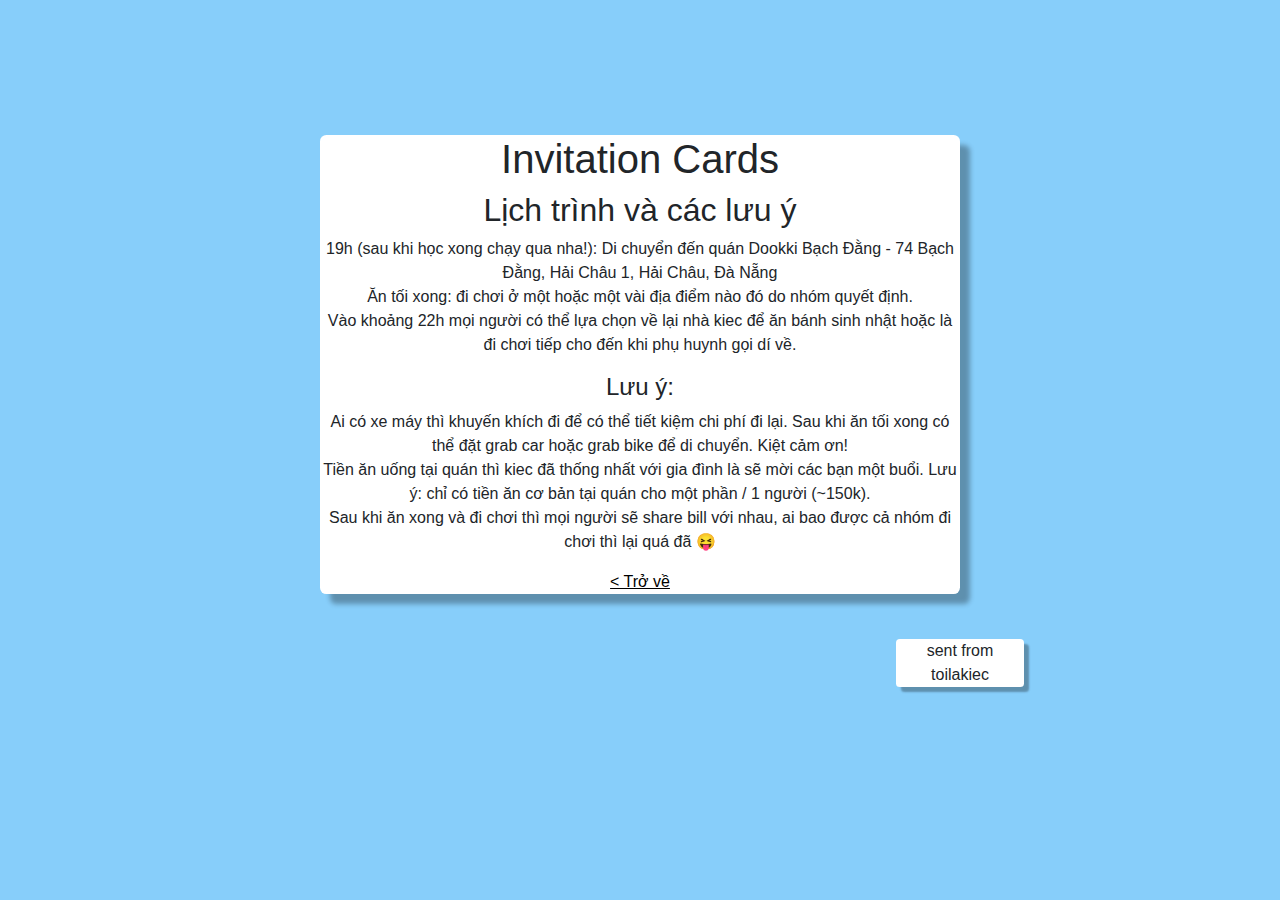
==== lichtrinh.html @ 40f673b0 "Add files via upload" ====
<!DOCTYPE html>
<html lang="en">
<head>
    <meta charset="UTF-8">
    <meta name="viewport" content="width=device-width, initial-scale=1.0">
    <title>Invitation Cards</title>
    <link rel="stylesheet" href="/assets/css/bootstrap.css">
    <link rel="stylesheet" href="/assets/css/style.css">
    <script src="/assets/js/bootstrap.bundle.js"></script>
</head>
<body>
    <div class="main">
        <div class="content">
            <div class="contain contain1">
                <h1>Invitation Cards</h1>
                <h2>Lịch trình và các lưu ý</h2>
                <p>
                    19h (sau khi học xong chạy qua nha!): Di chuyển đến quán Dookki Bạch Đằng - 74 Bạch Đằng, Hải Châu 1, Hải Châu, Đà Nẵng
                    <br>
                    Ăn tối xong: đi chơi ở một hoặc một vài địa điểm nào đó do nhóm quyết định.
                    <br>
                    Vào khoảng 22h mọi người có thể lựa chọn về lại nhà kiec để ăn bánh sinh nhật hoặc là đi chơi tiếp cho đến khi phụ huynh gọi dí về.
                    <br>
                    <h4>Lưu ý:</h4>
                    <p>
                        Ai có xe máy thì khuyến khích đi để có thể tiết kiệm chi phí đi lại. Sau khi ăn tối xong có thể đặt grab car hoặc grab bike để di chuyển. Kiệt cảm ơn!
                        <br>
                        Tiền ăn uống tại quán thì kiec đã thống nhất với gia đình là sẽ mời các bạn một buổi. Lưu ý: chỉ có tiền ăn cơ bản tại quán cho một phần / 1 người (~150k).
                        <br>
                        Sau khi ăn xong và đi chơi thì mọi người sẽ share bill với nhau, ai bao được cả nhóm đi chơi thì lại quá đã 😝
                    </p>
                    <a href="/" style="color: black;"> < Trở về</a>
                </p>
            </div>
            <div class="contain contain2">
                <p>sent from toilakiec</p>
            </div>
        </div>
    </div>
</body>
</html>
---- assets/css/style.css ----
@import url('https://fonts.cdnfonts.com/css/playpen-sans');
body {
    background-color: lightskyblue;
    font-family: 'Playpen Sans', sans-serif;
}

/* .font-size-heading {
    font-size: 4vw;
}
.font-size-content {
    font-size: 2.5vw;
} */

.contain1 { 
    margin: auto;
    margin-top: 15vh;
    text-align: center;
    display: block;
    background-color: white;
    width: 50vw;
    /* height: 30vh; */
    border-radius: 0.5vw;
    box-shadow: 10px 10px 5px rgba(0,0,0,0.3);
}

.contain2 {
    margin-left: 70vw;
    margin-top: 5vh;
    display: block;
    width: 10vw;
    /* height: 15vh; */
    background-color: white;
    border-radius: 0.3vw;
    text-align: center;
    box-shadow: 5px 5px 2px rgba(0,0,0,0.3);
}

@media only screen and (max-width: 600px) {
    .contain1 {
        width: 70vw;
        border-radius: 1.6vw;
    }
    .contain2 {
        width: 20vw;
        border-radius: 1.6vw;
    }
}

@media only screen and (min-width: 600px) {
    .contain1 {
        width: 70vw;
        border-radius: 1.4vw;
    }
    .contain2 {
        width: 15vw;
        border-radius: 1.4vw;
    }
}

@media only screen and (min-width: 768px) {
    .contain1 {
        width: 70vw;
        border-radius: 1.2vw;
    }
    .contain2 {
        width: 10vw;
        border-radius: 1.2vw;
    }
}

@media only screen and (min-width: 992px) {
    .contain1 {
        width: 50vw;
        border-radius: 1vw;
    }
    .contain2 {
        width: 10vw;
        border-radius: 1vw;
    }
}

@media only screen and (min-width: 1200px) {
    .contain1 {
        width: 50vw;
        border-radius: 0.5vw;
    }
    .contain2 {
        width: 10vw;
        border-radius: 0.3vw;
    }
}
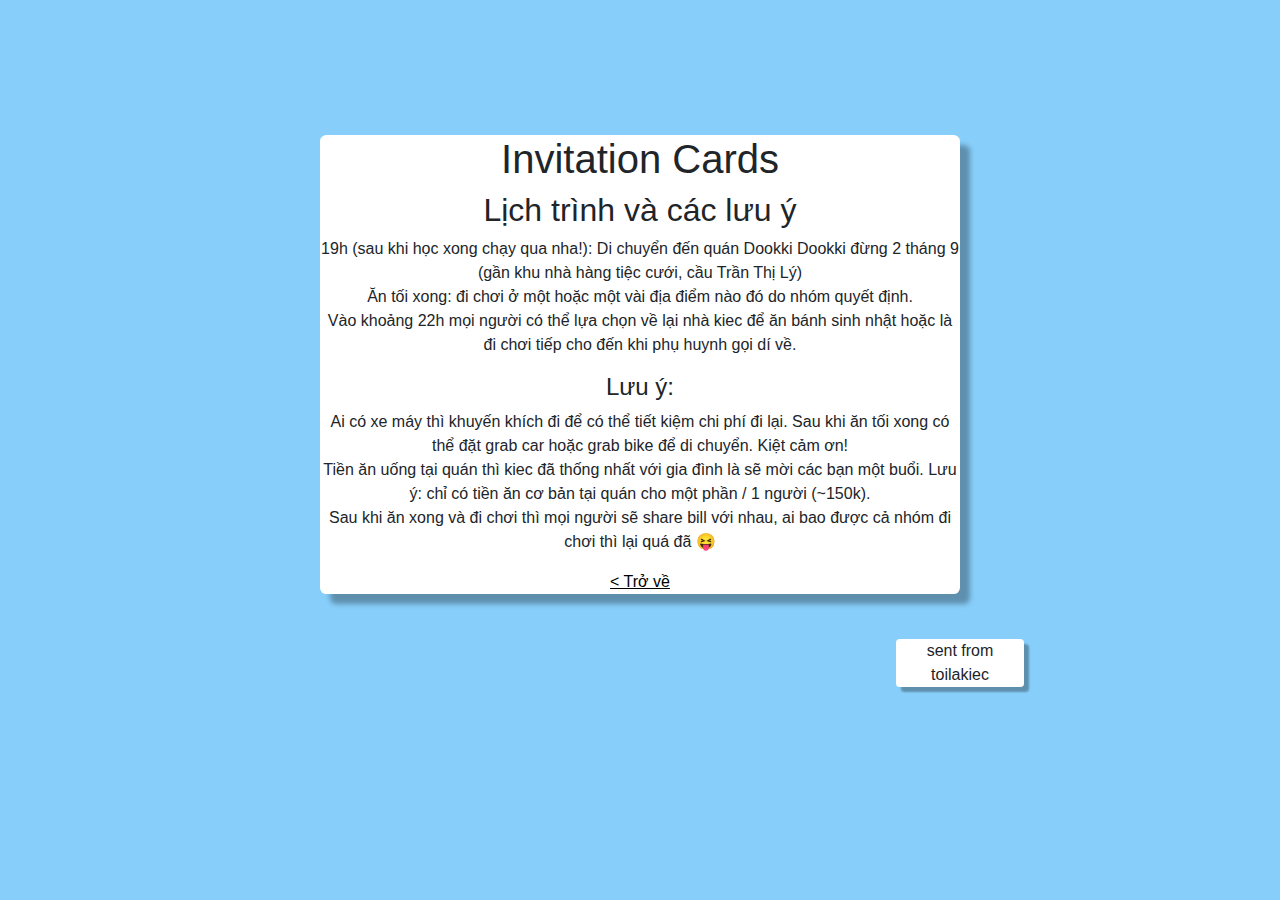
==== commit 355486b6: "Update lichtrinh.html" ====
--- a/lichtrinh.html
+++ b/lichtrinh.html
@@ -15,7 +15,7 @@
                 <h1>Invitation Cards</h1>
                 <h2>Lịch trình và các lưu ý</h2>
                 <p>
-                    19h (sau khi học xong chạy qua nha!): Di chuyển đến quán Dookki Bạch Đằng - 74 Bạch Đằng, Hải Châu 1, Hải Châu, Đà Nẵng
+                    19h (sau khi học xong chạy qua nha!): Di chuyển đến quán Dookki Dookki đừng 2 tháng 9 (gần khu nhà hàng tiệc cưới, cầu Trần Thị Lý)
                     <br>
                     Ăn tối xong: đi chơi ở một hoặc một vài địa điểm nào đó do nhóm quyết định.
                     <br>
@@ -38,4 +38,4 @@
         </div>
     </div>
 </body>
-</html>+</html>
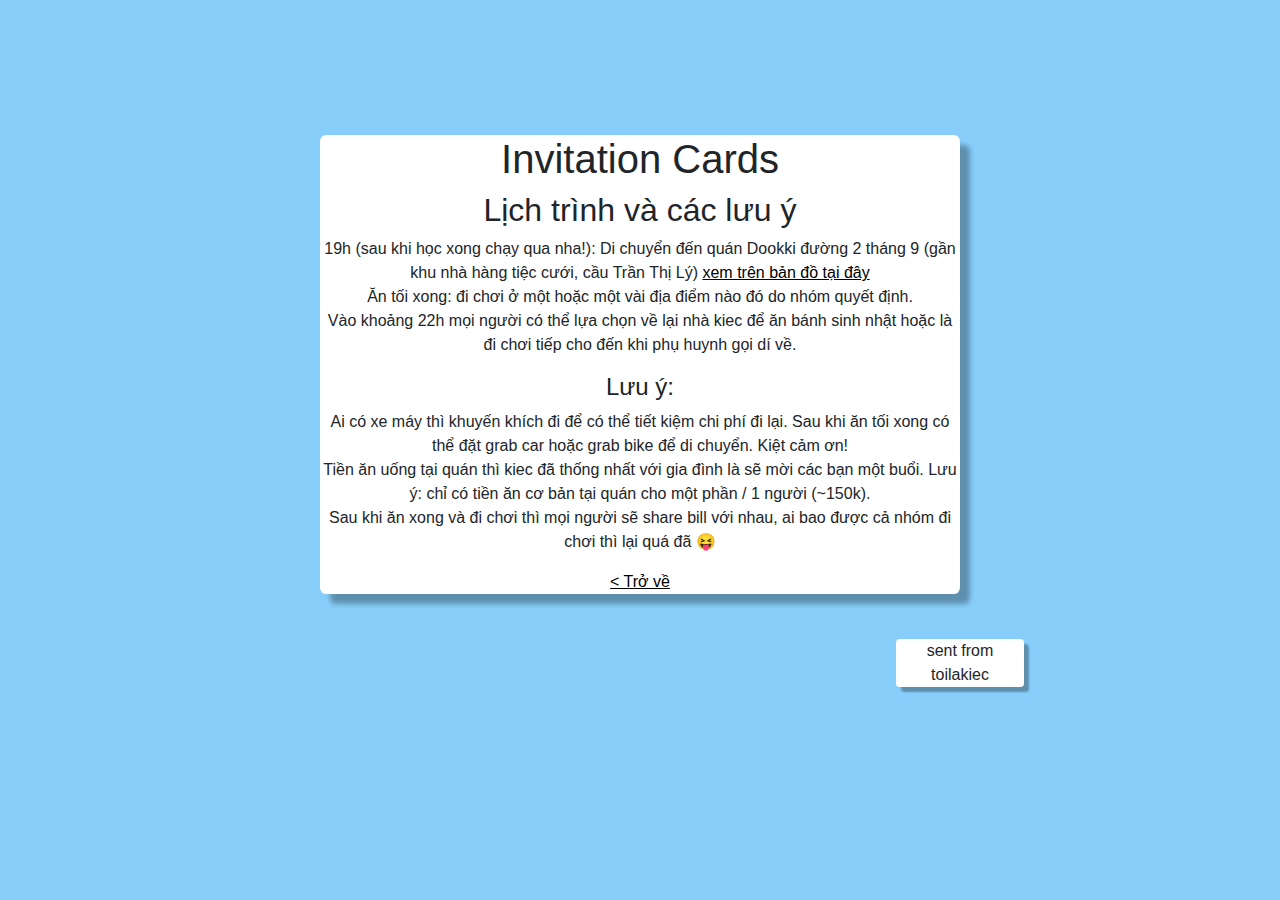
==== commit bdab3ce4: "Add files via upload" ====
--- a/lichtrinh.html
+++ b/lichtrinh.html
@@ -15,7 +15,7 @@
                 <h1>Invitation Cards</h1>
                 <h2>Lịch trình và các lưu ý</h2>
                 <p>
-                    19h (sau khi học xong chạy qua nha!): Di chuyển đến quán Dookki Dookki đừng 2 tháng 9 (gần khu nhà hàng tiệc cưới, cầu Trần Thị Lý)
+                    19h (sau khi học xong chạy qua nha!): Di chuyển đến quán Dookki đường 2 tháng 9 (gần khu nhà hàng tiệc cưới, cầu Trần Thị Lý) <a href="https://www.google.com/maps/dir//khu+C%C3%B4ng+Vi%C3%AAn+B%E1%BA%AFc+%C4%90%C3%A0i+T%C6%B0%E1%BB%9Fng+Ni%E1%BB%87m,+6+%C4%90.+2+Th%C3%A1ng+9,+Ho%C3%A0+C%C6%B0%E1%BB%9Dng+B%E1%BA%AFc,+H%E1%BA%A3i+Ch%C3%A2u,+%C4%90%C3%A0+N%E1%BA%B5ng+550000/@16.0481963,108.1407172,12z/data=!4m8!4m7!1m0!1m5!1m1!1s0x3142194e3bbf068f:0x65e7df7288f47a55!2m2!1d108.223119!2d16.048212?entry=ttu" style="color: black;" target="_blank">xem trên bản đồ tại đây</a>
                     <br>
                     Ăn tối xong: đi chơi ở một hoặc một vài địa điểm nào đó do nhóm quyết định.
                     <br>
@@ -38,4 +38,4 @@
         </div>
     </div>
 </body>
-</html>
+</html>